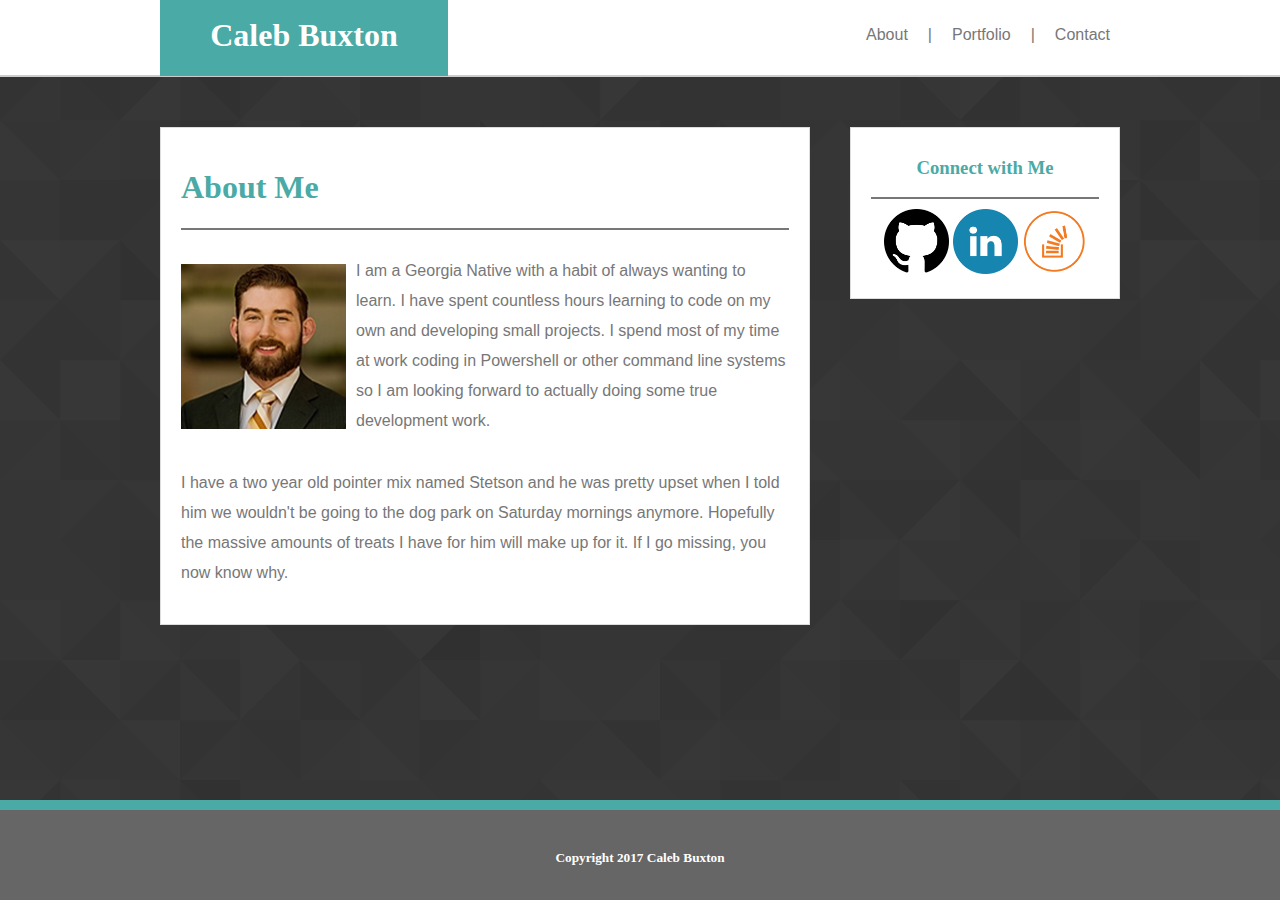
==== index.html @ 440b36a8 "initial" ====
<!doctype html>
<html class="no-js" lang="">
<head>
	<title>Caleb Buxton's Portfolio</title>
	<meta name="viewport" content="width=device-width, initial-scale=1">
	<link rel="stylesheet" type="text/css" href="./assets/css/style.css">
</head>
<body>
	<header>

		<div class="headerContent">
			<div class="logoArea">
				<h1 class="logo">Caleb Buxton</h1>
			</div>
			<div class="navigation">
				<ul class="navItems">
					<a href="./contact.html"><li>Contact</li></a>
					<li class="navDiv">|</li>
					<a href="./portfolio.html"><li>Portfolio</li></a>
					<li class="navDiv">|</li>
					<a href="./index.html"><li>About</li></a>
				</ul>
			</div>
		</div>
	</header>
	<div id="wrapper">
		<div class="content">
			<div class="main">
				<div class="sectionTitle"><h1>About Me</h1></div>
				<div class="mainContent">
					<p><img src="./assets/images/profile.jpg" class="profileImg">I am a Georgia Native with a habit of always wanting to learn. I have spent countless hours learning to code on my own and developing small projects. I spend most of my time at work coding in Powershell or other command line systems so I am looking forward to actually doing some true development work.</p>
					<p>I have a two year old pointer mix named Stetson and he was pretty upset when I told him we wouldn't be going to the dog park on Saturday mornings anymore. Hopefully the massive amounts of treats I have for him will make up for it. If I go missing, you now know why.</p>		
				</div>
			</div>


			<div class="sidebar">
				<div class="sectionTitle"><h3>Connect with Me</h3></div>
				<div>
					<ul id="socialLinks">
						<li><a href="http://github.com/CalebBuxton" target="_blank"><img src="./assets/images/github.png" class="social"></a></li>
						<li><a href="http://www.linkedin.com/in/calebbuxton/" target="_blank"><img src="./assets/images/linkedin.png" class="social"></a></li>
						<li><a href="http://stackoverflow.com/users/5730745/calebbuxton?tab=profile" target="_blank"><img src="./assets/images/stackoverflow.png" class="social"></a></li>
					</ul>
				</div>
			</div>
		</div>
	</div>	



</body>
<div class="footer">

	<h5>Copyright 2017 Caleb Buxton</h5>

</div>
</html>
---- assets/css/style.css ----
html {
	min-height: 100%;
	box-sizing: border-box;
}

*,
*:before,
*:after {
	box-sizing: inherit;
}

body {
	position: relative;
	padding-bottom: 6rem;
	margin: 0;
	background: url("../images/bg.png");
	min-height: 1000%;
}

header {
	background: #FFF;
	border-bottom: 2px solid #CCC;
	margin-top: -20px;
	width: 100%;
	display: block;
}

.headerContent {
	width: 960px;
	display: block;
	margin: 0 auto -4px auto ;
	height: 83px;
}

.logo {
	font-family: 'Georgia', Times, Times New Roman, serif;
	color: white;
	text-align: center;
}

.logoArea {
	background: #4aaaa5;
	float: left;
	width: 30%
}
.navItems li {
	float: right;
	display: inline;
	padding-top: 20px;
	margin: 10px;
	color: #777777;
	font-family: 'Arial', 'Helvetica Neue', Helvetica, sans-serif;
}

.navItems a:hover li {
	text-decoration: underline;
	color: #4aaaa5;
}

#wrapper {
	margin: 0 auto;
	margin-bottom: 40px;
}

.content {
	padding-top: 50px;
	display: block;
	width: 960px;
	margin: 0 auto;
	min-height: 100%;
}

.main {
/*	float: left;*/
	background: white;
	width: 650px;
	display: inline-block;
	padding: 20px;
	border: 1px solid #dddddd;
}

.sectionTitle {
	font-family: 'Georgia', Times, Times New Roman, serif;
	color: #4aaaa5;
	border-bottom: 2px solid #777;
	margin-bottom: 10px;
}

.sidebar {
	width: 270px;
	display: inline-block;
	float: right;
	background: white;
	border: 1px solid #dddddd;
	padding: 10px 20px 20px 20px;
}

.profileImg {
	float: left;
	display: inline-block;
	margin-right: 10px;
	margin-top: 8px;
}

.main p {
	float: right;
	display: inline-block;
	color: #777;
	font-family: 'Arial', 'Helvetica Neue', Helvetica, sans-serif;
	line-height: 30px;
}

.mainContent {
	color: #777;
	font-family: 'Arial', 'Helvetica Neue', Helvetica, sans-serif;
}

.sectionTitle h3 {
	text-align: center;
}

#socialLinks li {
	display: inline;
}

#socialLinks {
	padding: 0px;
	text-align: center;
	margin: 0 auto;
}

.social {
	width: 65px;
	height: 65px;
}

.footer {
	position: fixed;
	padding: 1rem;
	right: 0
	left: 0;
	bottom: 0;
	height: 100px;
	width: 100%;
	text-align: center;
	color: white;
	background: #666666;
	border-top: 10px solid #4aaaa5;
	display: block;
}
.footer h5 {
	display: inline-block;
	width: 960px;
	padding-top: 2px
}


#socialLinks li a:hover img {
	border: 2px solid #4aaaa5;
}


form {
	font-family: 'Arial', 'Helvetica Neue', Helvetica, sans-serif;
	color: #777;
}

input[type="text"] {
	width: 84%;
}

input[type="email"] {
	width: 84%;
}

input[type="submit"] {
	height: 40px;
	width: 100px;
	font-size: 16px;
	background: #4aaaa5;
	color: white;
	font-family: 'Arial', 'Helvetica Neue', Helvetica, sans-serif;
	text-align: center;
}

#port1 {
	background-image: url("../images/img1.jpg");
}

#port2 {
	background-image: url("../images/img2.jpg");
}

#port3 {
	background-image: url("../images/img3.jpg");
}

#port4 {
	background-image: url("../images/img4.jpg");
}

#port5 {
	background-image: url("../images/img5.jpg");
}

#port6 {
	background-image: url("../images/img6.jpg");
}

.portItem {
	height: 200px;
	width: 270px;
	background: pink;
	display: inline-block;
	margin: 15px;
	border: 1px solid #CCC;
	background-image: url("../images/img1.jpg");
}

.portLabel {
	font-family: 'Georgia', Times, Times New Roman, serif;
	font-size: 20px;
	width: 268px;
	background: #4aaaa5;
	margin-top: 140px;
	text-align: center;
	color: white;
	padding: 10px;
}

@media (max-width: 980px) {

}

@media (max-width: 768px) {

}

@media (max-width: 640px) {
	header {
		position: static;
	}

}
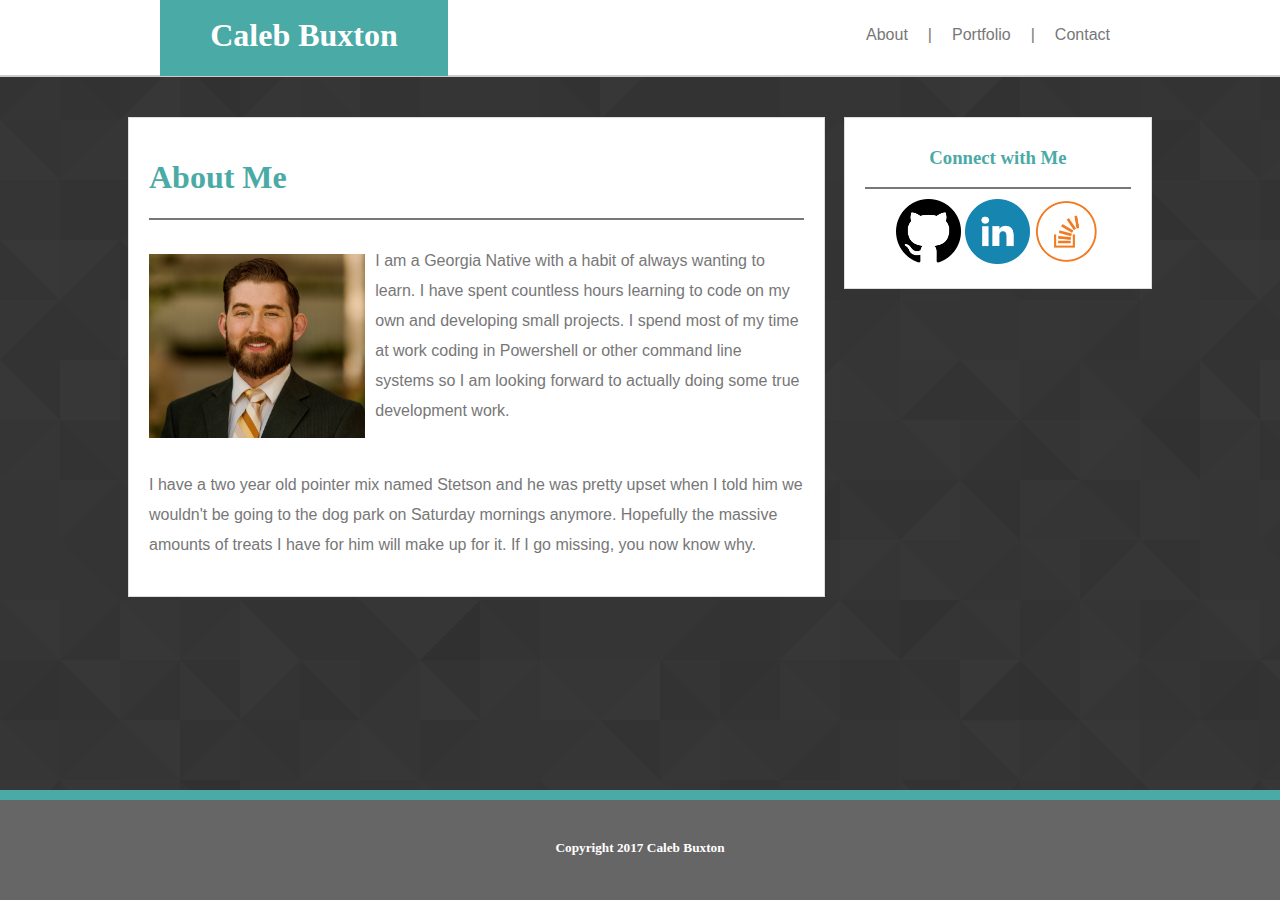
==== commit b64b6e7a: "full functionality" ====
--- a/index.html
+++ b/index.html
@@ -47,12 +47,12 @@
 		</div>
 	</div>	
 
-
-
-</body>
 <div class="footer">
 
 	<h5>Copyright 2017 Caleb Buxton</h5>
 
 </div>
+
+</body>
+
 </html>--- a/assets/css/style.css
+++ b/assets/css/style.css
@@ -1,20 +1,26 @@
+
+
+
 html {
 	min-height: 100%;
 	box-sizing: border-box;
-}
-
+	width: 100%
+}
+/*
 *,
 *:before,
 *:after {
 	box-sizing: inherit;
 }
-
+*/
 body {
 	position: relative;
 	padding-bottom: 6rem;
 	margin: 0;
 	background: url("../images/bg.png");
-	min-height: 1000%;
+	min-height: 100%;
+	justify-content: center;
+
 }
 
 header {
@@ -58,22 +64,22 @@
 }
 
 #wrapper {
-	margin: 0 auto;
-	margin-bottom: 40px;
+	width: 1024px;
+	margin: 40px auto;
+/*	display: inline-block;*/
 }
 
 .content {
-	padding-top: 50px;
-	display: block;
-	width: 960px;
+	display: inline-block;
 	margin: 0 auto;
 	min-height: 100%;
+	width: 100%;
 }
 
 .main {
-/*	float: left;*/
+	float: left;
 	background: white;
-	width: 650px;
+	width: 64%;
 	display: inline-block;
 	padding: 20px;
 	border: 1px solid #dddddd;
@@ -87,7 +93,7 @@
 }
 
 .sidebar {
-	width: 270px;
+	width: 26%;
 	display: inline-block;
 	float: right;
 	background: white;
@@ -100,6 +106,7 @@
 	display: inline-block;
 	margin-right: 10px;
 	margin-top: 8px;
+	width: 33%;
 }
 
 .main p {
@@ -136,7 +143,6 @@
 
 .footer {
 	position: fixed;
-	padding: 1rem;
 	right: 0
 	left: 0;
 	bottom: 0;
@@ -150,8 +156,8 @@
 }
 .footer h5 {
 	display: inline-block;
-	width: 960px;
-	padding-top: 2px
+	width: 100%;
+	margin-top: 40px;
 }
 
 
@@ -166,11 +172,15 @@
 }
 
 input[type="text"] {
-	width: 84%;
+	width: 100%;
 }
 
 input[type="email"] {
-	width: 84%;
+	width: 100%;
+}
+
+textarea {
+	width: 100%;
 }
 
 input[type="submit"] {
@@ -208,8 +218,8 @@
 }
 
 .portItem {
-	height: 200px;
-	width: 270px;
+	height: auto;
+	width: 250px;
 	background: pink;
 	display: inline-block;
 	margin: 15px;
@@ -220,15 +230,15 @@
 .portLabel {
 	font-family: 'Georgia', Times, Times New Roman, serif;
 	font-size: 20px;
-	width: 268px;
+	width: 100%;
 	background: #4aaaa5;
 	margin-top: 140px;
 	text-align: center;
 	color: white;
-	padding: 10px;
-}
-
-@media (max-width: 980px) {
+	padding: 10px 0;
+}
+
+/*@media (max-width: 980px) {
 
 }
 
@@ -242,3 +252,144 @@
 	}
 
 }
+*/
+
+
+@media screen and (max-width: 980px) {
+	#wrapper {
+		width: 800px;
+	}
+
+	.main {
+		width: 55%;
+	}
+
+	.profileImg {
+	display: block;
+	margin-right: 10px;
+	margin-top: 8px;
+	width: 100%;
+	height: auto;
+}
+
+	.headerContent {
+		width: 800px;
+	}
+
+	.footer {
+		position: absolute;
+	}
+}
+
+@media screen and (max-width: 768px) {
+	#wrapper {
+		width: 700px;
+	}
+
+	.main {
+		width: 100%;
+		float: none;
+		padding: 20px 0;
+	}
+
+	.sectionTitle,
+	.mainContent {
+		padding: 0 20px;
+	}
+
+	.sidebar {
+		margin-top: 40px;
+		width: 100%;
+		float: none;
+		padding: 20px 0;
+		margin-bottom: 40px;
+	}
+
+	.profileImg {
+	float: left;
+	display: inline;
+	margin-right: 10px;
+	margin-top: 8px;
+	width: 50%;
+	height: auto;
+}
+
+	.headerContent {
+		width: 700px;
+	}
+
+	.logoArea {
+	width: 40%;
+}
+}
+
+@media screen and (max-width: 640px) {
+	#wrapper {
+		width: 550px;
+	}
+
+	.main {
+		width: 100%;
+		float: none;
+		padding: 20px 0;
+	}
+
+/*	.sectionTitle,
+	.mainContent {
+		padding: 0 20px;
+	}*/
+
+	.sidebar {
+		margin-top: 40px;
+		width: 100%;
+		float: none;
+		padding: 20px 0;
+		margin-bottom: 40px;
+	}
+
+	.profileImg {
+	width: 100%;
+	float: none;
+	display: block;
+	margin: 10px auto;
+	height: auto;
+}
+
+	.headerContent {
+		width: 100%;
+		height: 100%
+	}
+
+	.logoArea {
+	width: 100%;
+}
+	header {
+		position: static;
+	}
+	.navigation {
+		width: 100%;
+		background: white;
+		height: 130px;
+		text-align: center;
+	}
+
+	.navItems {
+		padding: 95px 0 0 0;
+		width: 100%;
+	}
+	.navItems li {
+	width: 100%; 
+	color: black;
+	float: none;
+	display: inline;
+	padding-top: 20px;
+	margin: 10px 30px;
+	color: #777777;
+	font-family: 'Arial', 'Helvetica Neue', Helvetica, sans-serif;
+}
+
+	.navItems a {
+		color: black;
+		text-decoration: none;
+	}
+}
